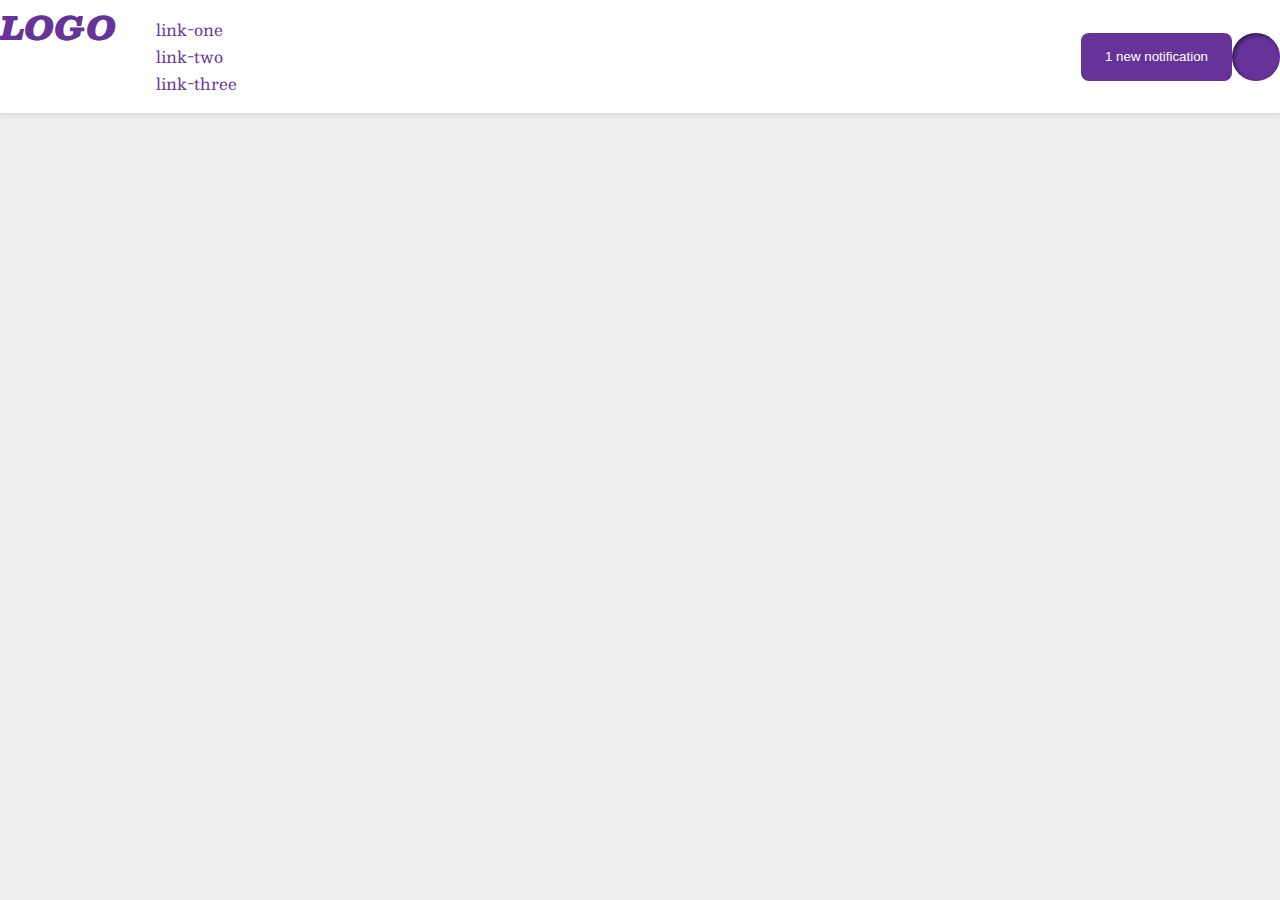
==== flex/03-flex-header-2/index.html @ 10b68316 "Create flex containers for nav bar" ====
<!DOCTYPE html>
<html lang="en">
  <head>
    <meta charset="UTF-8">
    <meta http-equiv="X-UA-Compatible" content="IE=edge">
    <meta name="viewport" content="width=device-width, initial-scale=1.0">
    <title>Flex Header 2</title>
    <link rel="stylesheet" href="style.css">
  </head>
  <body>
    <div class="header">
      <div class="left-header">
        <div class="logo">
          LOGO
        </div>
        <ul class="links">
          <li><a href="google.com">link-one</a></li>
          <li><a href="google.com">link-two</a></li>
          <li><a href="google.com">link-three</a></li>
        </ul>
      </div>
      <div class="right-header">
        <button class="notifications">
          1 new notification
        </button>
        <div class="profile-image"></div>
      </div>
    </div>
  </body>
</html>
---- flex/03-flex-header-2/style.css ----
/* this is some magical font-importing.  
you'll learn about it later. */
@import url('https://fonts.googleapis.com/css2?family=Besley:ital,wght@0,400;1,900&display=swap');

body {
  margin: 0;
  background: #eee;
  font-family: Besley, serif;
}

.header {
  background: white;
  border-bottom: 1px solid #ddd;
  box-shadow: 0 0 8px rgba(0,0,0,.1);
  display: flex;
  justify-content: flex-start;
  align-items: center;
}

.left-header{
  display: flex;
}

.right-header{
  display: flex;
  margin-left: auto;
}

.profile-image {
  background: rebeccapurple;
  box-shadow: inset 2px 2px 4px rgba(0,0,0,.5);
  border-radius: 50%;
  width: 48px;
  height:  48px;
}

.logo {
  color: rebeccapurple;
  font-size: 32px;
  font-weight: 900;
  font-style: italic;
}

button {
  border: none;
  border-radius: 8px;
  background: rebeccapurple;
  color: white;
  padding: 8px 24px;
}

a {
  /* this removes the line under our links */
  text-decoration: none;
  color: rebeccapurple;
}

ul {
  list-style-type: none;
}
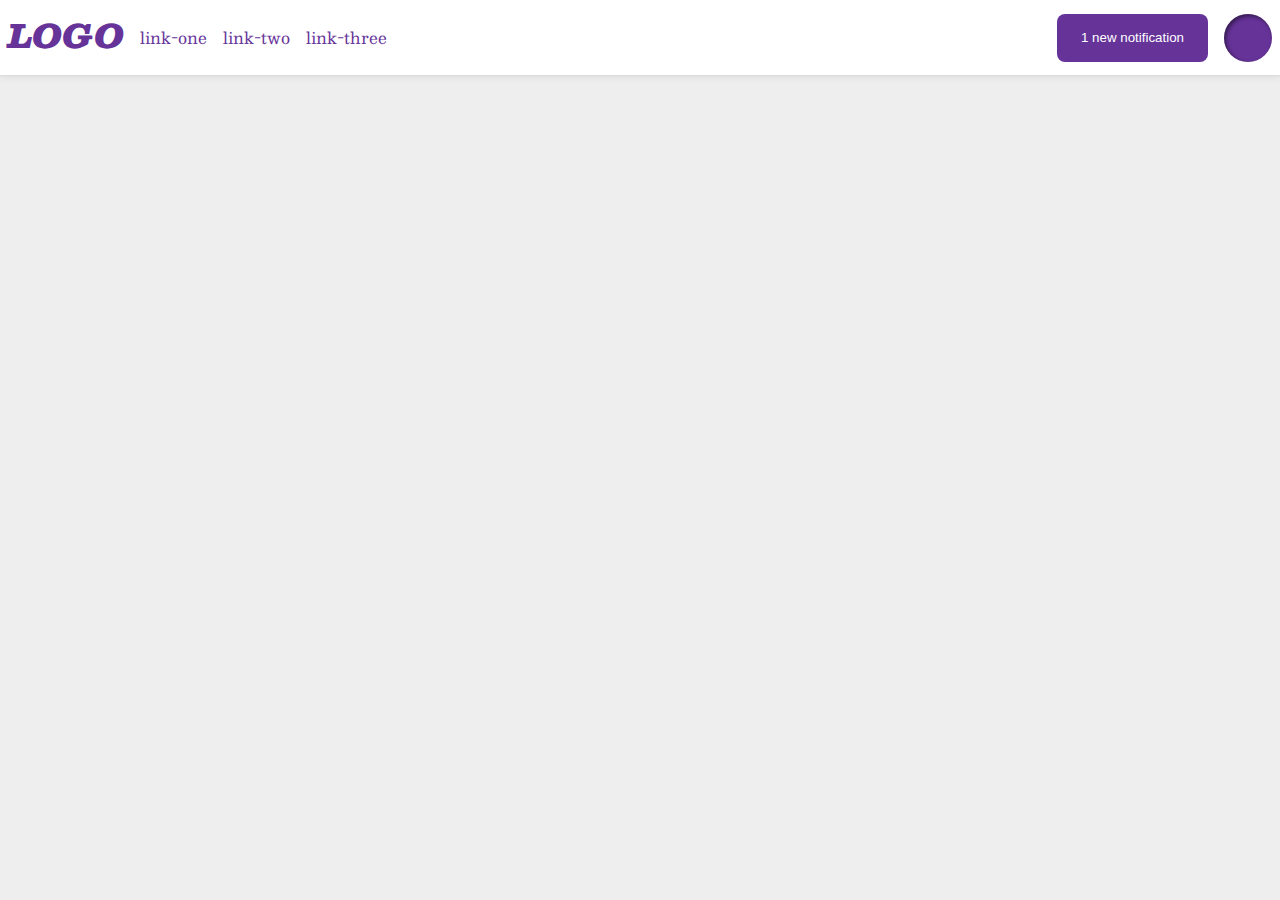
==== commit e76e645a: "Fix links in example navbar" ====
--- a/flex/03-flex-header-2/index.html
+++ b/flex/03-flex-header-2/index.html
@@ -14,9 +14,9 @@
           LOGO
         </div>
         <ul class="links">
-          <li><a href="google.com">link-one</a></li>
-          <li><a href="google.com">link-two</a></li>
-          <li><a href="google.com">link-three</a></li>
+          <li><a href="https://www.google.com">link-one</a></li>
+          <li><a href="https://www.google.com">link-two</a></li>
+          <li><a href="https://www.google.com">link-three</a></li>
         </ul>
       </div>
       <div class="right-header">
--- a/flex/03-flex-header-2/style.css
+++ b/flex/03-flex-header-2/style.css
@@ -8,21 +8,24 @@
   font-family: Besley, serif;
 }
 
+.header, .left-header, .right-header, .links{
+  display: flex;
+}
+
 .header {
   background: white;
   border-bottom: 1px solid #ddd;
   box-shadow: 0 0 8px rgba(0,0,0,.1);
-  display: flex;
-  justify-content: flex-start;
+  justify-content: space-between;
   align-items: center;
+  padding: 8px;
 }
 
-.left-header{
-  display: flex;
+.left-header, .right-header, .links{
+  gap: 16px;
 }
 
 .right-header{
-  display: flex;
   margin-left: auto;
 }
 
@@ -57,4 +60,5 @@
 
 ul {
   list-style-type: none;
+  padding: 0;
 }
